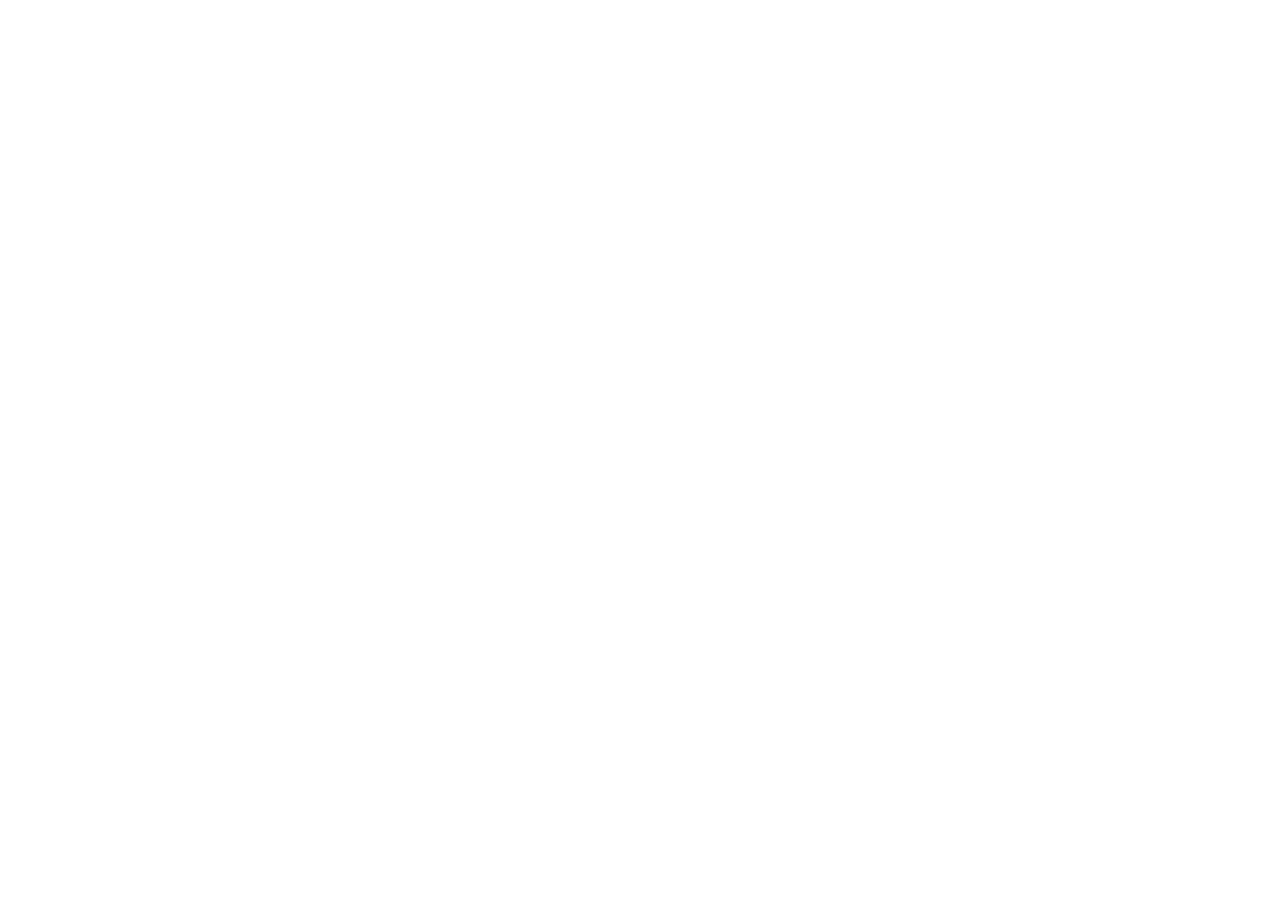
==== useEffect/index.html @ 3bd39128 "feat: useEffect 디렉토리 생성" ====
<!DOCTYPE html>
<html lang="ko">
  <head>
    <meta charset="UTF-8" />
    <meta name="viewport" content="width=device-width, initial-scale=1.0" />
    <title>Custom useState</title>
  </head>
  <body>
    <div id="app"></div>
    <!-- <script src="store.js"></script> -->
    <script src="useEffect.js"></script>
    <script src="App.js"></script>
    <!-- <script>
      App();
    </script> -->
  </body>
</html>
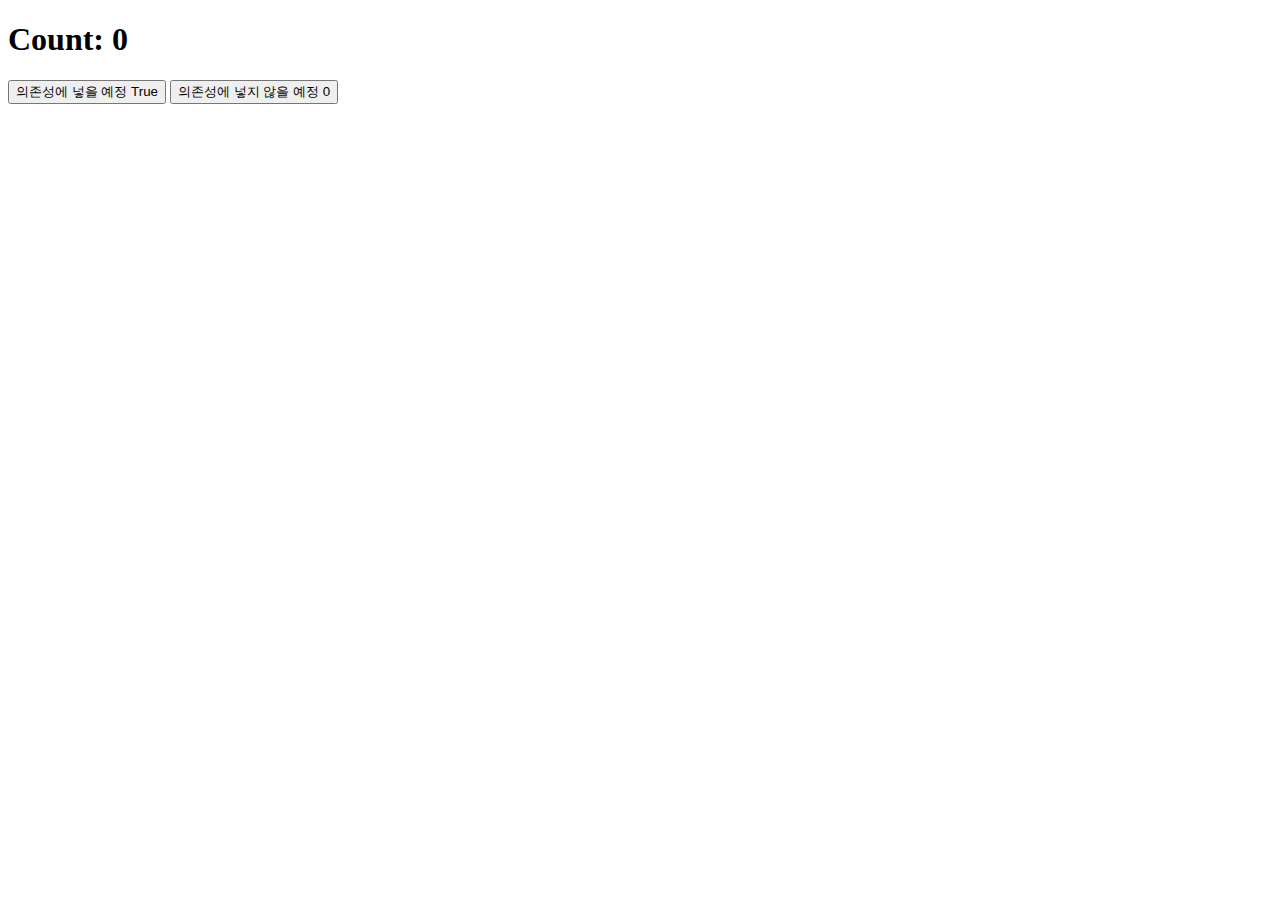
==== commit c0cbc770: "feat: useState App.js에 적용" ====
--- a/useEffect/index.html
+++ b/useEffect/index.html
@@ -3,11 +3,12 @@
   <head>
     <meta charset="UTF-8" />
     <meta name="viewport" content="width=device-width, initial-scale=1.0" />
-    <title>Custom useState</title>
+    <title>Custom useEffect</title>
   </head>
   <body>
     <div id="app"></div>
     <!-- <script src="store.js"></script> -->
+    <script src="useState.js"></script>
     <script src="useEffect.js"></script>
     <script src="App.js"></script>
     <!-- <script>
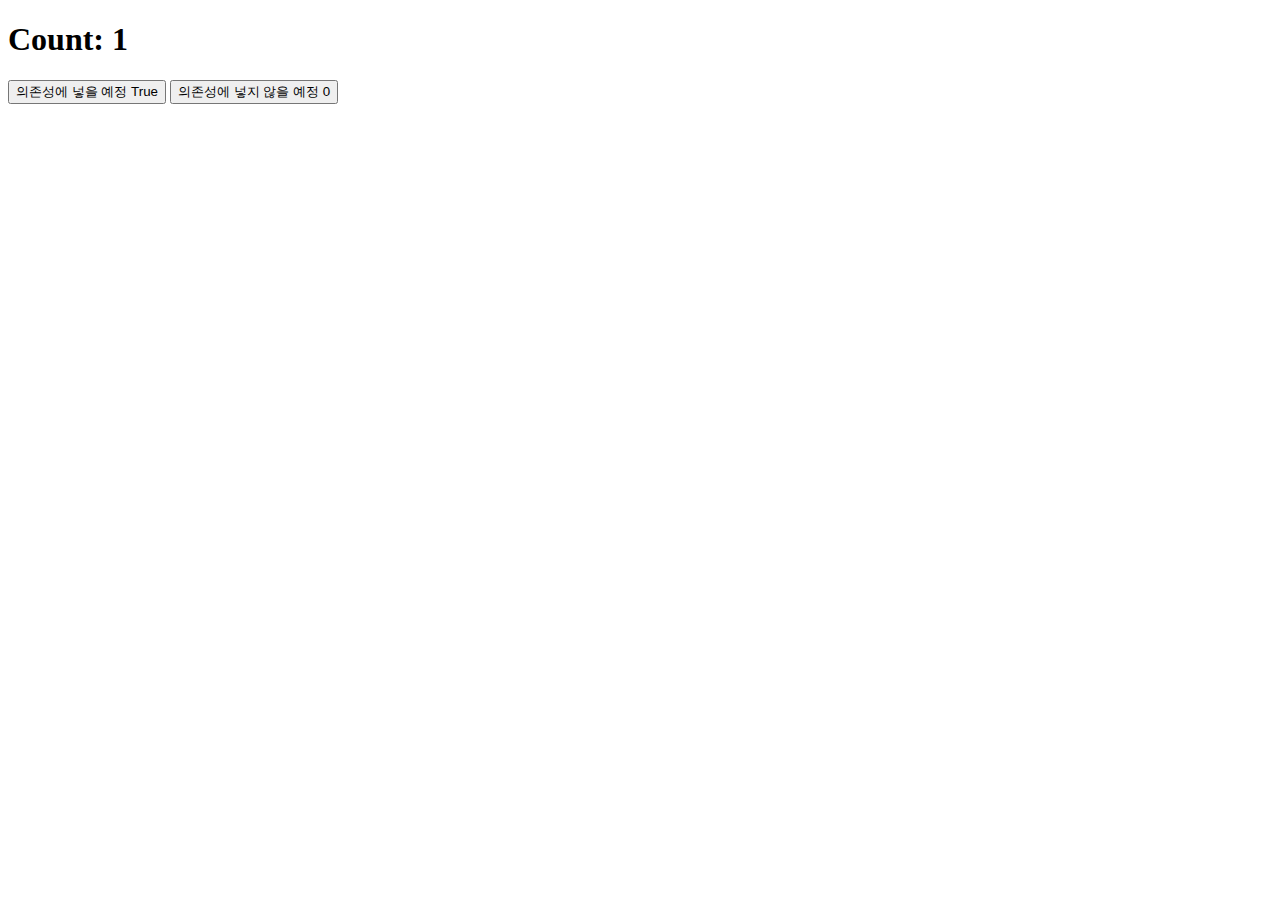
==== commit 90564103: "refactor: useEffect 디렉토리에, 바뀐 useState로직 적용" ====
--- a/useEffect/index.html
+++ b/useEffect/index.html
@@ -7,7 +7,7 @@
   </head>
   <body>
     <div id="app"></div>
-    <!-- <script src="store.js"></script> -->
+    <script src="store.js"></script>
     <script src="useState.js"></script>
     <script src="useEffect.js"></script>
     <script src="App.js"></script>
